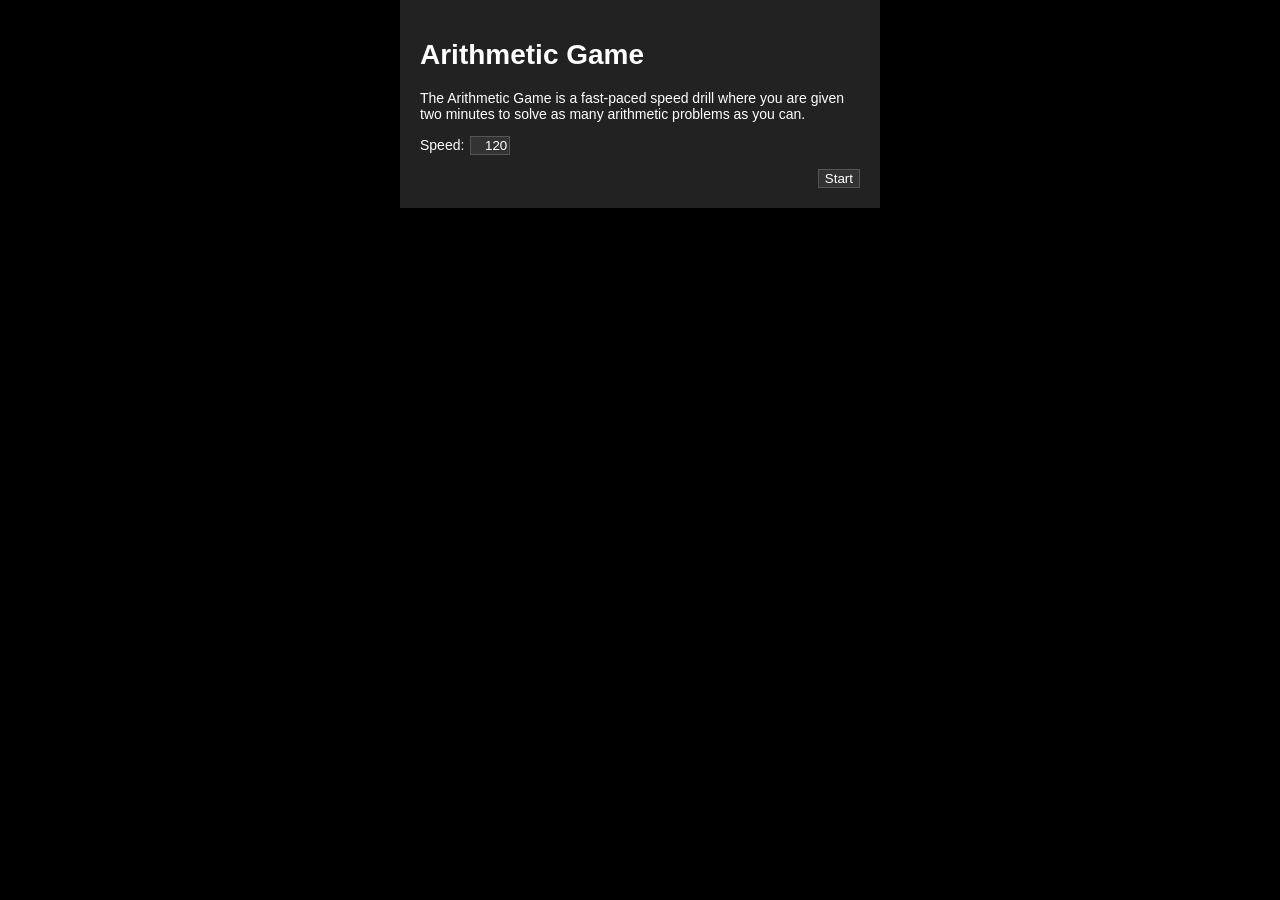
==== index.html @ c795e077 "Add files via upload" ====
<!doctype html>
<html>
  <head>
    <title>Arithmetic Game – Online Speed Drill</title>
    <link href="app.css" rel="stylesheet" />
  </head>
  <body>
    <div id="welcome">
      <h1>Arithmetic Game</h1>
      <p>The Arithmetic Game is a fast-paced speed drill where you are given two
        minutes to solve as many arithmetic problems as you can.</p>
      <form class="game-options">
        <p>
          Speed: <input type="text" name="speed" id="speed" value="120" />
        </p>
        <input type="submit" value="Start" />
      </form>
      <script>
        document.querySelector('.game-options').addEventListener('submit', function(e) {
          e.preventDefault();
          var s = parseInt(document.getElementById('speed').value);
          if (!(s > 0)) s = 120;
          window.location.href = 'game.html?speed=' + s;
        });
      </script>
    </div>
  </body>
</html>
---- app.css ----
html {
  margin: 0;
  padding: 0;
}

body {
  font:
    14px 'Helvetica Neue',
    Arial,
    Helvetica,
    sans-serif;
  margin: 0;
  padding: 0;
  background-color: #000000;
  color: #ffffff;
}

a:link,
a:visited,
a:hover,
a:active {
  color: #6699ff;
}

#welcome {
  width: 440px;
  padding: 20px;
  margin: 0 auto;
  background-color: #222222;
  overflow: hidden;
  zoom: 1;
}
#welcome input[type='text'] {
  text-align: right;
  width: 34px;
  margin: 0 2px;
  background-color: #333333;
  color: #ffffff;
  border: 1px solid #555555;
}
#welcome input[type='submit'] {
  float: right;
  background-color: #333333;
  color: #ffffff;
  border: 1px solid #555555;
}

#game {
  min-height: 300px;
}
#game span.left,
#game span.correct {
  font-size: 18px;
  position: absolute;
  top: 20px;
}
#game span.left {
  left: 20px;
}
#game span.correct {
  right: 20px;
}
#game .banner {
  text-align: center;
  margin-top: 240px;
  padding: 10px 0;
  line-height: 54px;
  font-size: 36px;
  background-color: #222222;
}
#game .banner .end {
  display: none;
}
#game .banner p {
  font-size: 14px;
  line-height: 24px;
  margin: 0;
}
#game .banner p.correct {
  font-size: 36px;
  line-height: 56px;
}
#game .banner.wide {
  height: auto;
}
#game .banner input {
  font-size: 36px;
  font-family: inherit;
  width: 180px;
  background-color: #333333;
  color: #ffffff;
  border: 1px solid #555555;
}

dd {
  margin-bottom: 0.5em;
}

table th {
  text-align: left;
}
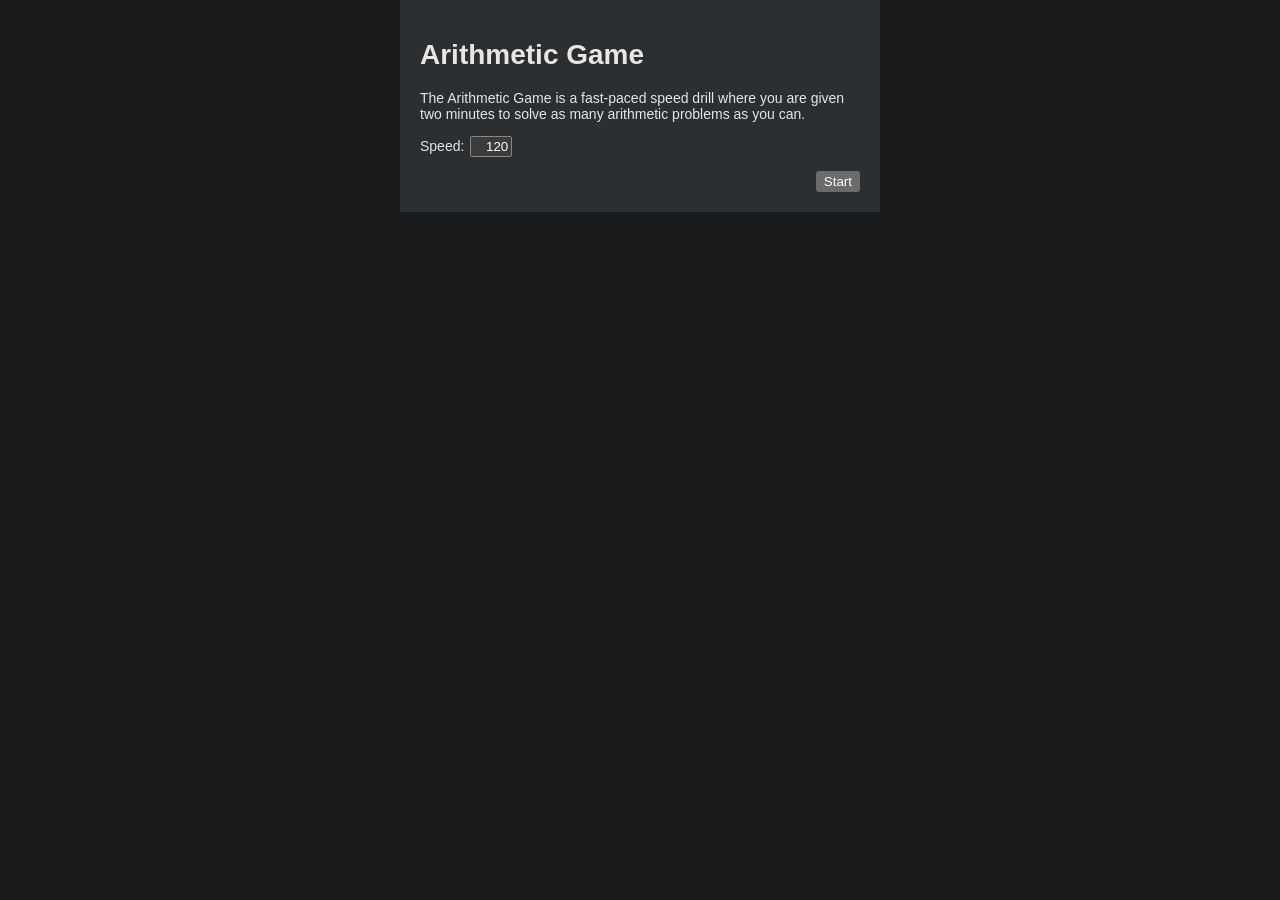
==== commit c7bcd0f8: "Refactor without changing behavior" ====
--- a/index.html
+++ b/index.html
@@ -18,9 +18,11 @@
       <script>
         document.querySelector('.game-options').addEventListener('submit', function(e) {
           e.preventDefault();
-          var s = parseInt(document.getElementById('speed').value);
-          if (!(s > 0)) s = 120;
-          window.location.href = 'game.html?speed=' + s;
+          let speed = parseInt(document.querySelector('#speed').value);
+          if (!(speed > 0)) {
+            speed = 120;
+          }
+          window.location.href = 'game.html?speed=' + speed;
         });
       </script>
     </div>
--- a/app.css
+++ b/app.css
@@ -1,6 +1,7 @@
 html {
   margin: 0;
   padding: 0;
+  color-scheme: dark;
 }
 
 body {
@@ -11,22 +12,22 @@
     sans-serif;
   margin: 0;
   padding: 0;
-  background-color: #000000;
-  color: #ffffff;
+  background-color: rgb(24, 26, 27);
+  color: rgb(232, 230, 227);
 }
 
 a:link,
 a:visited,
 a:hover,
 a:active {
-  color: #6699ff;
+  color: rgb(82, 166, 255);
 }
 
 #welcome {
   width: 440px;
   padding: 20px;
   margin: 0 auto;
-  background-color: #222222;
+  background-color: rgb(43, 47, 49);
   overflow: hidden;
   zoom: 1;
 }
@@ -34,15 +35,9 @@
   text-align: right;
   width: 34px;
   margin: 0 2px;
-  background-color: #333333;
-  color: #ffffff;
-  border: 1px solid #555555;
 }
 #welcome input[type='submit'] {
   float: right;
-  background-color: #333333;
-  color: #ffffff;
-  border: 1px solid #555555;
 }
 
 #game {
@@ -66,7 +61,7 @@
   padding: 10px 0;
   line-height: 54px;
   font-size: 36px;
-  background-color: #222222;
+  background-color: rgb(43, 47, 49);
 }
 #game .banner .end {
   display: none;
@@ -87,9 +82,6 @@
   font-size: 36px;
   font-family: inherit;
   width: 180px;
-  background-color: #333333;
-  color: #ffffff;
-  border: 1px solid #555555;
 }
 
 dd {
